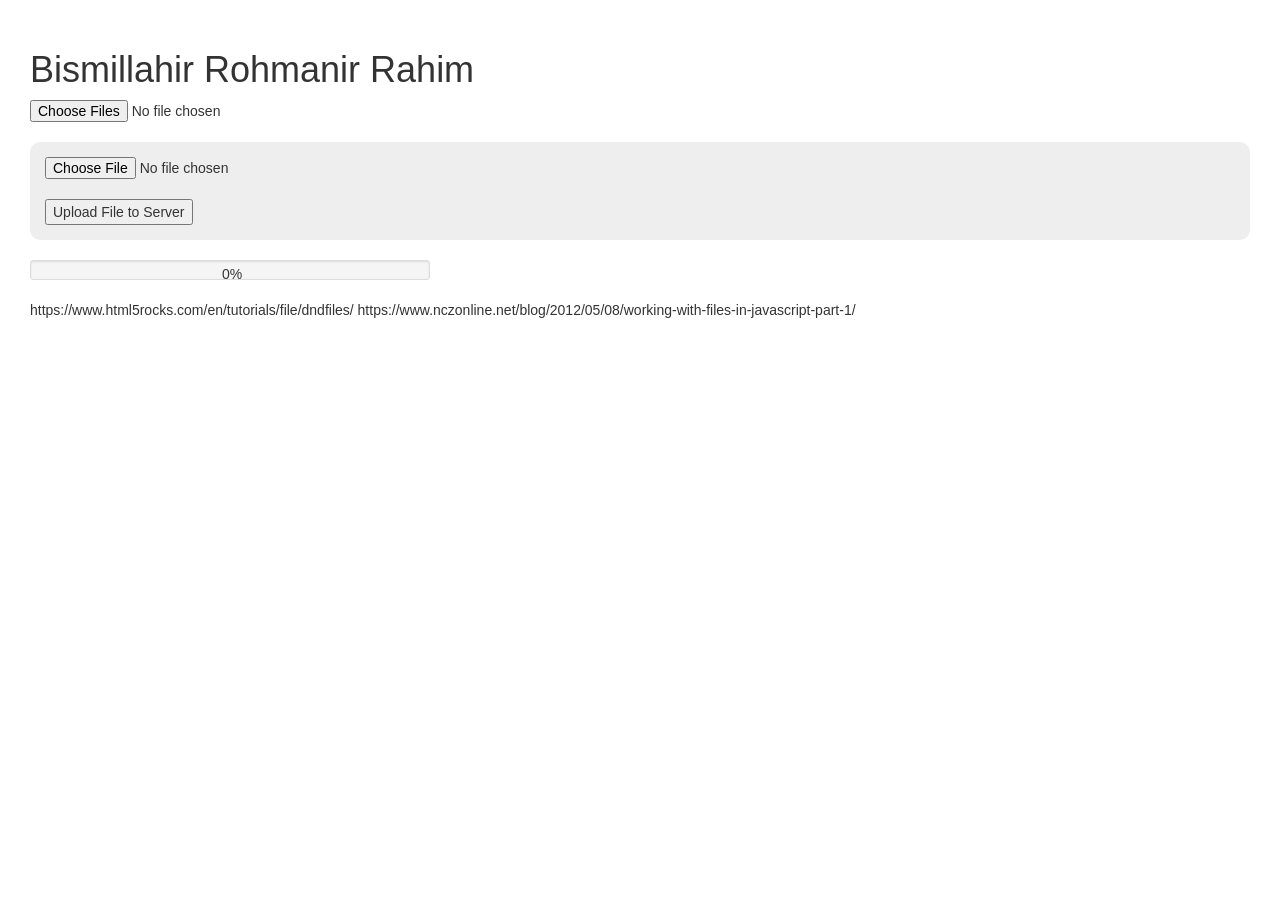
==== js-upload/index.html @ be7f92f0 "php" ====
<!DOCTYPE html>
<html lang="en">
<head>
    <meta charset="utf-8">
    <meta http-equiv="X-UA-Compatible" content="IE=edge">
    <meta name="viewport" content="width=device-width, initial-scale=1">
    <title>Bismillah Bootstrap</title>
    <link href="css/bootstrap.min.css" rel="stylesheet">
    <script src="js/jquery-1.11.1.min.js"></script>
    <script src="js/bootstrap.min.js"></script>
    <script src="js/jquery.form.js"></script>

    <style>
        body { padding: 30px }
        form { display: block; margin: 20px auto; background: #eee; border-radius: 10px; padding: 15px }

        .progress { position:relative; width:400px; border: 1px solid #ddd; padding: 1px; border-radius: 3px; }
        .bar { background-color: #B4F5B4; width:0%; height:20px; border-radius: 3px; }
        .percent { position:absolute; display:inline-block; top:3px; left:48%; }
    </style>

    <script>
        $(document).ready(function(){
            $('#file-input').on('change', function(){ //on file input change
                if (window.File && window.FileReader && window.FileList && window.Blob) //check File API supported browser
                {
                    $('#thumb-output').html(''); //clear html of output element
                    var data = $(this)[0].files; //this file data

                    $.each(data, function(index, file){


                        //loop though each file
                        if(/(\.|\/)(gif|jpe?g|png)$/i.test(file.type)){ //check supported file type
                            var fRead = new FileReader();
                            fRead.onload = (function(file){
                                return function(e) {
                                    console.log(e.target);
                                    var img = $('<img/>').addClass('thumb').attr('src', e.target.result);
                                    $('#thumb-output').append(img);
                                };
                            })(file);
                            fRead.readAsDataURL(file);
                        }


                    });

                }else{
                    alert("Your browser doesn't support File API!"); //if File API is absent
                }
            });
        });

        $(function() {

            var bar = $('.bar');
            var percent = $('.percent');
            var status = $('#status');

            jQuery('form').ajaxForm({
                beforeSend: function() {
                    status.empty();
                    var percentVal = '0%';
                    bar.width(percentVal);
                    percent.html(percentVal);
                },
                uploadProgress: function(event, position, total, percentComplete) {
                    var percentVal = percentComplete + '%';
                    bar.width(percentVal);
                    percent.html(percentVal);
                },
                complete: function(xhr) {
                    status.html(xhr.responseText);
                }
            });
        });

    </script>

</head>
<body>
<h1>Bismillahir Rohmanir Rahim</h1>



<input type="file" id="file-input" multiple />
<div id="thumb-output"></div>


<form action="upload.php" method="post" enctype="multipart/form-data">
    <input type="file" name="file"><br>
    <input type="submit" value="Upload File to Server">
</form>

<div class="progress">
    <div class="bar"></div >
    <div class="percent">0%</div >
</div>

<div id="status"></div>

https://www.html5rocks.com/en/tutorials/file/dndfiles/
https://www.nczonline.net/blog/2012/05/08/working-with-files-in-javascript-part-1/



</body>
</html>
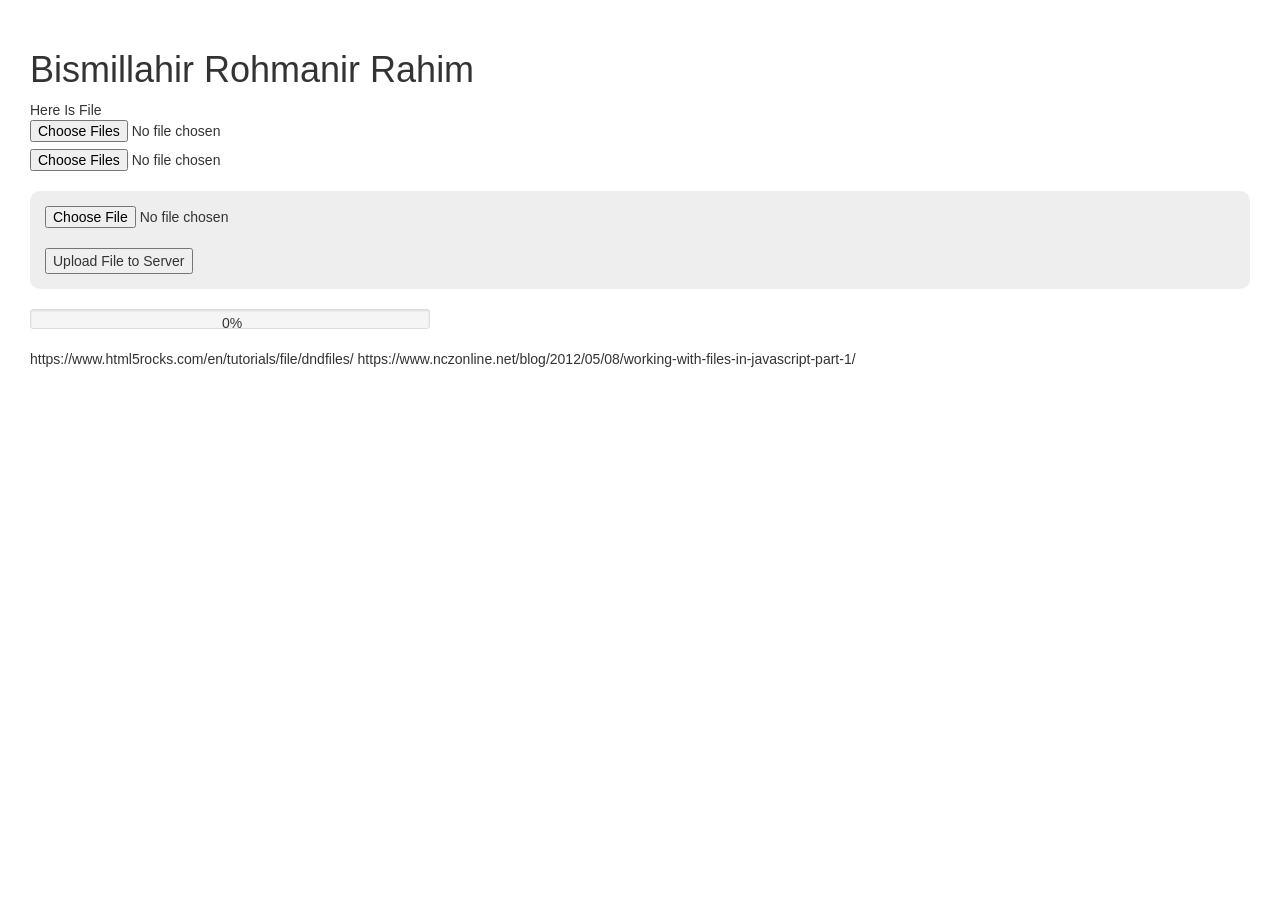
==== commit ed24b7c3: "php" ====
--- a/js-upload/index.html
+++ b/js-upload/index.html
@@ -20,6 +20,35 @@
     </style>
 
     <script>
+
+        jQuery(document).ready(function () {
+
+            if (window.File && window.FileReader && window.FileList && window.Blob) {
+                $('#files').on('change', function(event){
+                    var files = event.target.files;
+                    for (var i = 0, f; f = files[i]; i++) {
+                        console.log(f.name + " " + f.type + " " + f.size + " bytes")
+                        var reader = new FileReader();
+                        reader.onload = (function(theFile) {
+                            return function(e) {
+                                // Render thumbnail.
+                                var span = document.createElement('span');
+                                span.innerHTML = ['<img class="thumb" src="', e.target.result,
+                                    '" title="', theFile.name, '"/>'].join('');
+                                document.getElementById('list').insertBefore(span, null);
+                            };
+                        })(f);
+                        reader.readAsDataURL(f);
+                    }
+                });
+
+            } else {
+                alert('The File APIs are not fully supported in this browser.');
+            }
+
+        });
+
+
         $(document).ready(function(){
             $('#file-input').on('change', function(){ //on file input change
                 if (window.File && window.FileReader && window.FileList && window.Blob) //check File API supported browser
@@ -82,6 +111,10 @@
 <body>
 <h1>Bismillahir Rohmanir Rahim</h1>
 
+Here Is File <br>
+<input type="file" id="files" name="files[]" multiple />
+<output id="list"></output>
+
 
 
 <input type="file" id="file-input" multiple />
